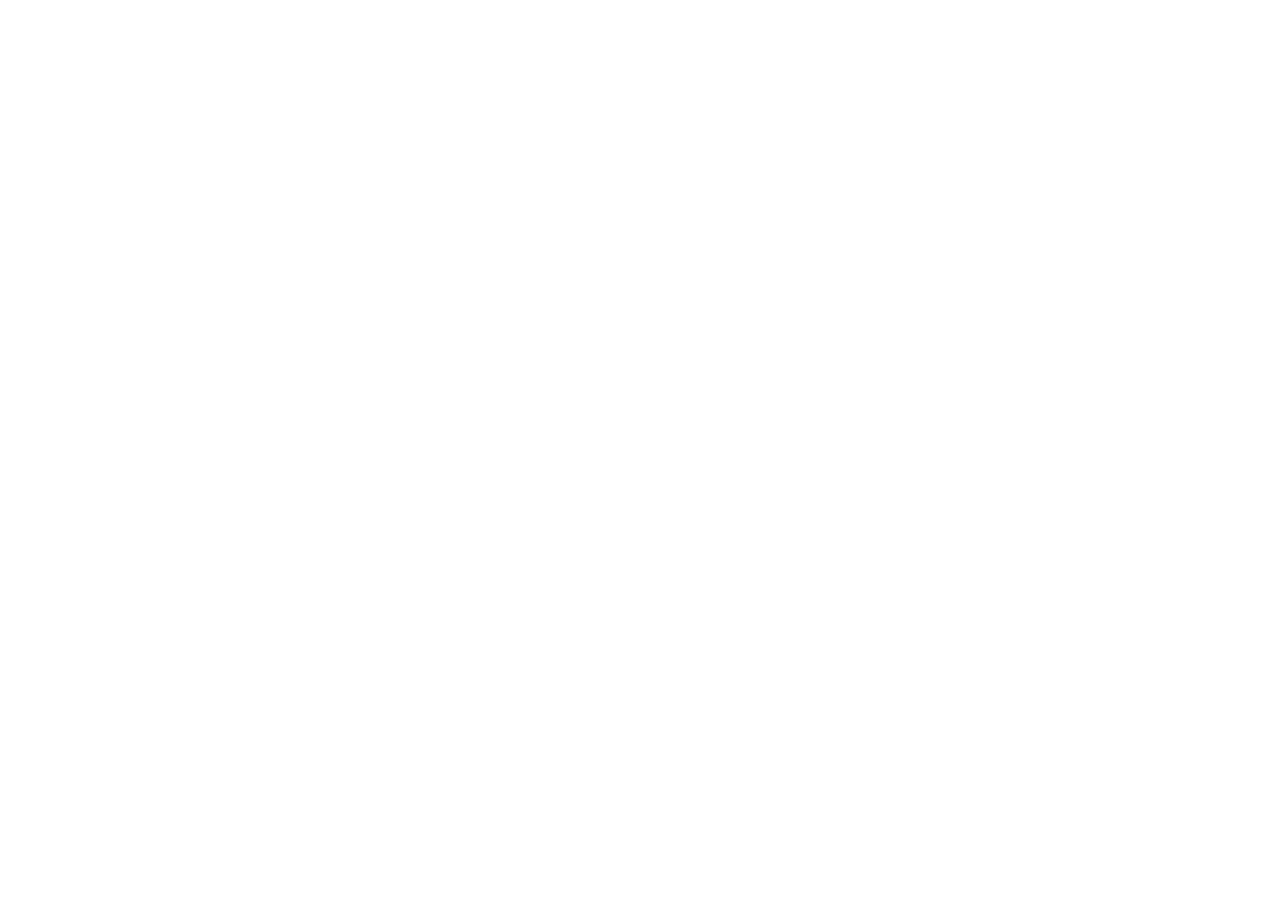
==== index.html @ 955c23db "Full notes can now be read on index.html when their summary is selected" ====
<html>

<head>
</head>

<body>

  <div id="app">
  </div>

  <div id="note-content"></div>


  <script src="note-model.js"></script>
  <script src="note-list-model.js"></script>
  <script src="note-list-view.js"></script>
  <script src="note-controller.js"></script>
  <script>
    noteController = new NoteController(noteList = new NoteList());
    noteController.addNoteToList("Patate is the French word for potato");
    noteController.addNoteToList("Bonjour is the French word for hello");
    noteController.addNoteToList("Ruby is the French word for Ruby");
    noteController.addNoteToList("Soleil is the French word for sun");

    noteController.createNoteListView();
    noteController.insertHTML()

    noteController.makeUrlChangeShowNoteForCurrentPage();

  </script>
</body>

</html>
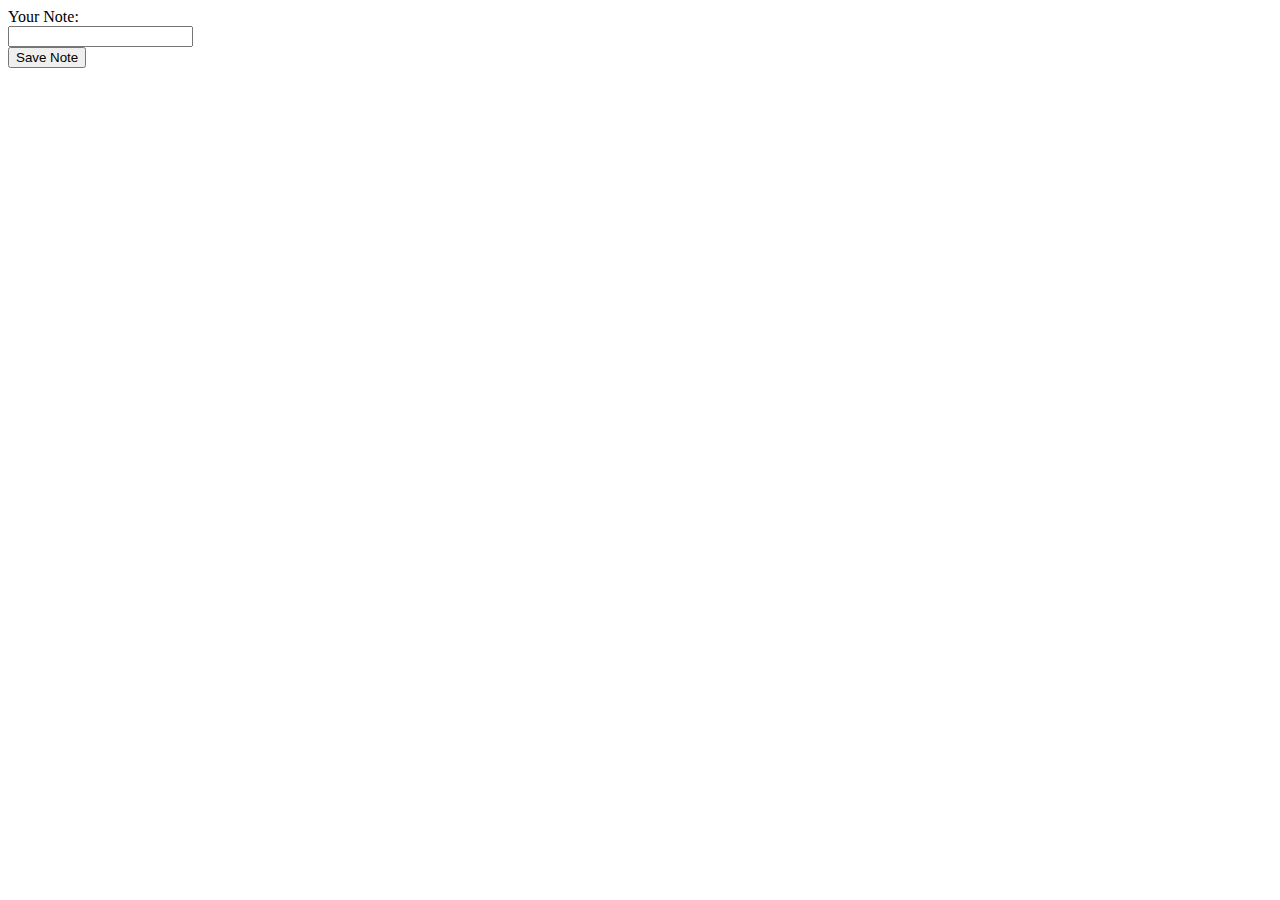
==== commit 6b41b9c1: "Step 10 of Challenge. Spiked HTML note with POST request leading to nowhere" ====
--- a/index.html
+++ b/index.html
@@ -4,6 +4,13 @@
 </head>
 
 <body>
+  <div>
+    <form id="text" action="#notes/" method="post">
+      Your Note:<br>
+      <input type="textarea" name="notebody"><br>
+      <input type="submit" value="Save Note">
+    </form>
+  </div>
 
   <div id="app">
   </div>
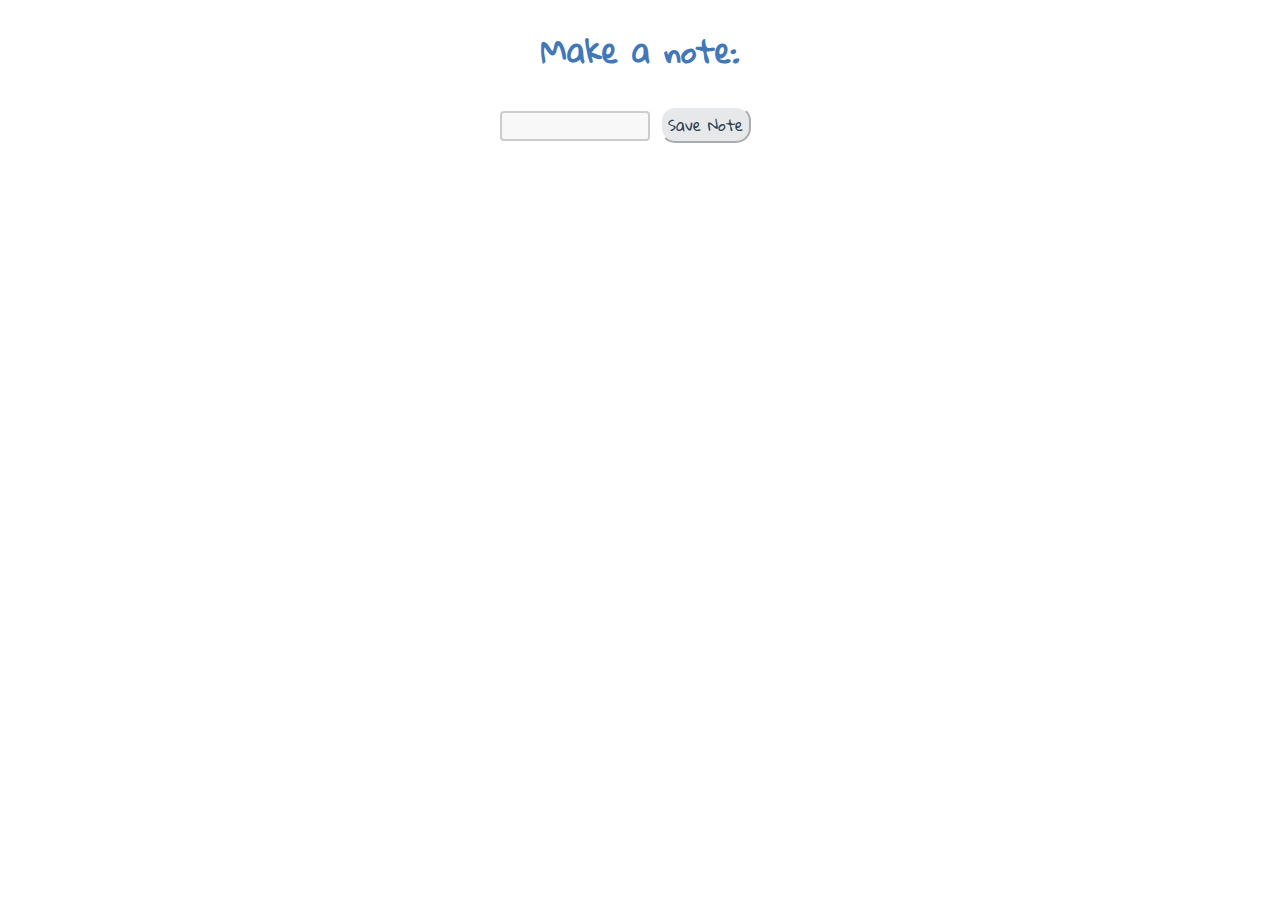
==== commit 5a92ac99: "Styling" ====
--- a/index.html
+++ b/index.html
@@ -1,38 +1,36 @@
+<!DOCTYPE html>
 <html>
+  <head>
+    <meta charset="utf-8">
+    <link rel="stylesheet" type="text/css" href="./mystyle.css">
+    <link href="https://fonts.googleapis.com/css?family=Gloria+Hallelujah" rel="stylesheet">
+    <title>Notes App: A Very Bad EverNote (which doesn't save your notes)</title>
+  </head>
+  <body>
+    <div id="goInTheCenter">
+    <h1>Make a note:</h1>
+    <form id="text" action="#notes/" method="post">
+      <input id="text2" class="textarea" type="textarea" name="notebody">
+      <input id="submit" class="button" type="submit" value="Save Note">
+    </form><br>
 
-<head>
-</head>
-
-<body>
-  <div>
-    <form id="text" action="#notes/" method="post">
-      Your Note:<br>
-      <input type="textarea" name="notebody"><br>
-      <input type="submit" value="Save Note">
-    </form>
-  </div>
-
-  <div id="app">
-  </div>
+  <div id="app"></div>
 
   <div id="note-content"></div>
+</div>
+  <!-- JavaScript Models, View and Controller -->
+  <script src="src/note-model.js"></script>
+  <script src="src/note-list-model.js"></script>
+  <script src="src/note-list-view.js"></script>
+  <script src="src/note-controller.js"></script>
 
-
-  <script src="note-model.js"></script>
-  <script src="note-list-model.js"></script>
-  <script src="note-list-view.js"></script>
-  <script src="note-controller.js"></script>
+  <!-- NoteController Instantiated & three methods called -->
   <script>
     noteController = new NoteController(noteList = new NoteList());
-    noteController.addNoteToList("Patate is the French word for potato");
-    noteController.addNoteToList("Bonjour is the French word for hello");
-    noteController.addNoteToList("Ruby is the French word for Ruby");
-    noteController.addNoteToList("Soleil is the French word for sun");
 
     noteController.createNoteListView();
-    noteController.insertHTML()
-
     noteController.makeUrlChangeShowNoteForCurrentPage();
+    noteController.userWriteAndSaveNoteOnForm()
 
   </script>
 </body>
--- a/mystyle.css
+++ b/mystyle.css
@@ -0,0 +1,57 @@
+html {
+  font-family: 'Gloria Hallelujah', cursive;
+  background-image: url("https://images.unsplash.com/photo-1471970471555-19d4b113e9ed?dpr=2&auto=compress,format&fit=crop&w=568&h=568&q=80&cs=tinysrgb&crop=");
+  background-attachment: fixed;
+  background-repeat: no-repeat;
+  background-size: cover;
+}
+
+h1 {
+  color: #4278B5;
+  text-align:center;
+}
+
+#goInTheCenter {
+  font-size: 15px;
+  margin: auto;
+  width: 300px;
+}
+
+#goInTheCenter a {
+  color: inherit;
+  font-size: 15px;
+  text-decoration: underline;
+  text-align: left;
+}
+
+.textarea {
+  width: 50%;
+  height: 30px;
+  box-sizing: border-box;
+  border: 2px solid #ccc;
+  border-radius: 4px;
+  background-color: #f8f8f8;
+  resize: none;
+  margin-right: 70px;
+  display: inline-block;
+  float: left;
+  font-size: 15px;
+  margin: 10px;
+  font-family: inherit;
+}
+
+.button {
+  border: 2px outset white;
+  margin-top: 5px;
+  font-size: 15px;
+  text-decoration: none;
+  color: #2C3E50;
+  background-color: #E6E8EA;
+  font-family: inherit;
+  display: inline-block;
+  border-radius: 15px;
+}
+
+ul {
+  padding-left:0;
+}​
